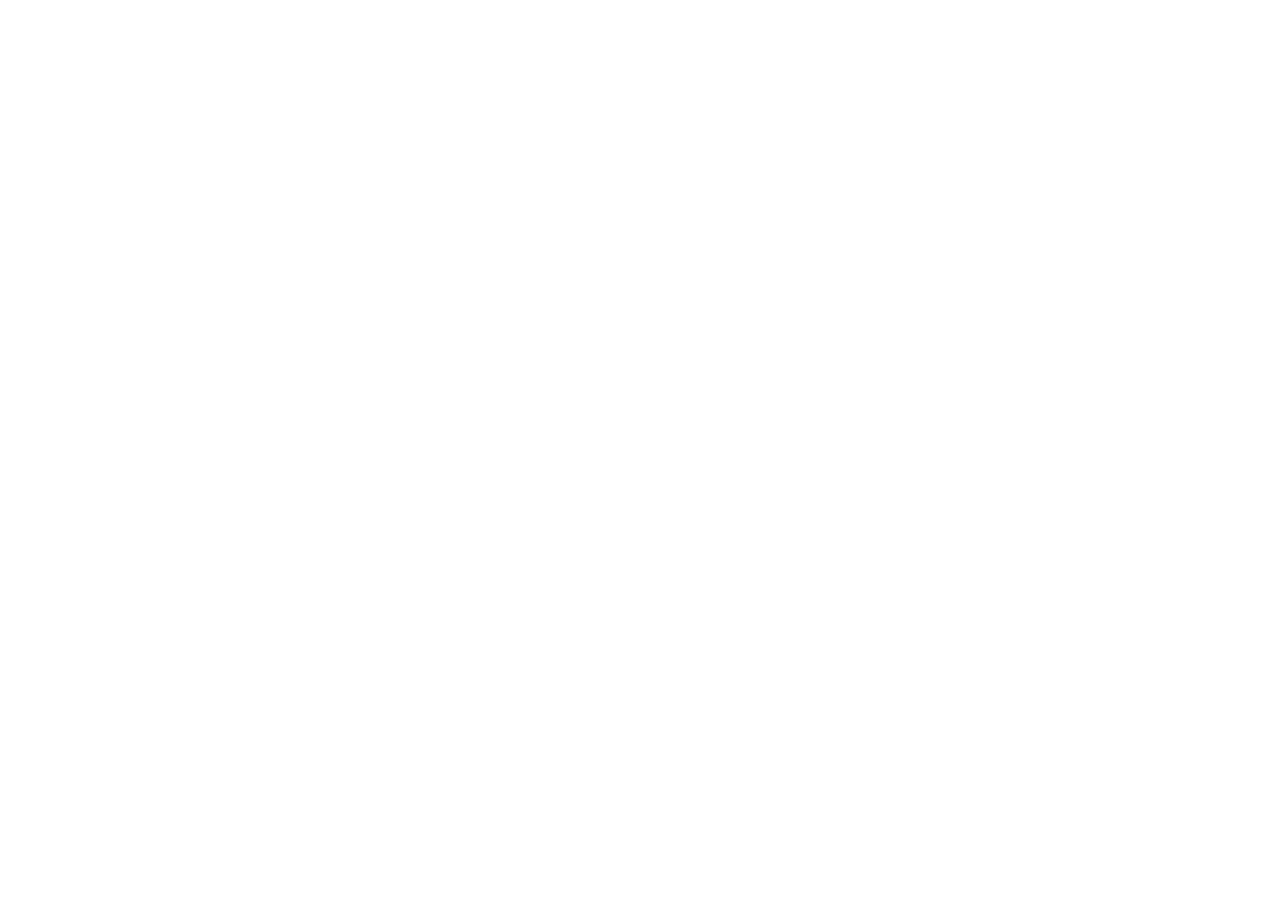
==== index.html @ ac01f65c "first commit" ====
<!DOCTYPE html>
<html lang="fr">
<head>
    <meta charset="UTF-8">
    <meta name="viewport" content="width=device-width, initial-scale=1.0">
    <title>Page Jaune</title>
    <link rel="stylesheet" href="style.css">
</head>
<body>
</body>
</html>
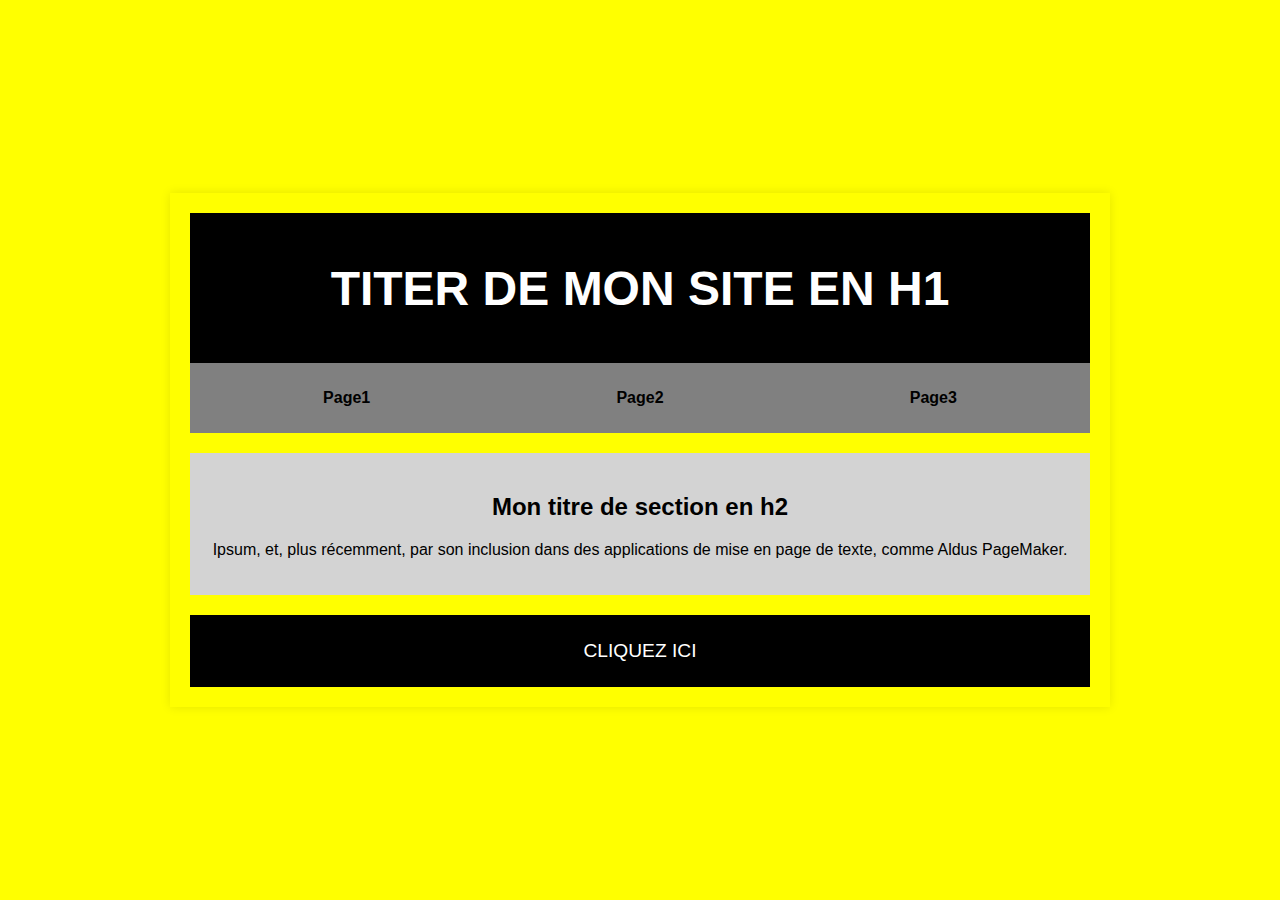
==== commit 8adf6a5a: "second" ====
--- a/index.html
+++ b/index.html
@@ -3,9 +3,38 @@
 <head>
     <meta charset="UTF-8">
     <meta name="viewport" content="width=device-width, initial-scale=1.0">
-    <title>Page Jaune</title>
+    <title>Page Jaune avec Contenu</title>
     <link rel="stylesheet" href="style.css">
 </head>
 <body>
+
+    <div class="container">
+        <header>
+            <h1>TITER DE MON SITE EN H1</h1>
+        </header>
+
+        <nav>
+            <ul>
+                <li><a href="#">Page1</a></li>
+                <li><a href="#">Page2</a></li>
+                <li><a href="#">Page3</a></li>
+            </ul>
+        </nav>
+
+        <main>
+            <h2>Mon titre de section en h2</h2>
+            <p>
+            
+            </p>
+            <p>
+                Ipsum, et, plus récemment, par son inclusion dans des applications de mise en page de texte, comme Aldus PageMaker.
+            </p>
+        </main>
+
+        <footer>
+            <button>CLIQUEZ ICI</button>
+        </footer>
+    </div>
+
 </body>
 </html>
--- a/style.css
+++ b/style.css
@@ -0,0 +1,73 @@
+body {
+    background-color: yellow;
+    color: black;
+    font-family: Arial, sans-serif;
+    text-align: center;
+    padding: 0;
+    margin: 0;
+    display: flex;
+    justify-content: center;
+    align-items: center;
+    height: 100vh;
+}
+
+.container {
+    width: 80%;
+    max-width: 900px;
+    background-color: yellow;
+    padding: 20px;
+    box-shadow: 0 0 10px rgba(0, 0, 0, 0.1);
+}
+
+header {
+    background-color: black;
+    color: white;
+    padding: 15px;
+    font-size: 1.5em;
+}
+
+nav {
+    background-color: grey;
+    padding: 10px;
+}
+
+nav ul {
+    list-style: none;
+    padding: 0;
+    display: flex;
+    justify-content: space-around;
+}
+
+nav ul li {
+    display: inline;
+}
+
+nav ul li a {
+    color: black;
+    text-decoration: none;
+    font-weight: bold;
+}
+
+main {
+    background-color: lightgrey;
+    padding: 20px;
+    margin: 20px 0;
+}
+
+h2 {
+    font-weight: bold;
+}
+
+footer {
+    background-color: black;
+    padding: 15px;
+}
+
+button {
+    background: black;
+    color: white;
+    border: none;
+    padding: 10px 20px;
+    font-size: 1.2em;
+    cursor: pointer;
+}
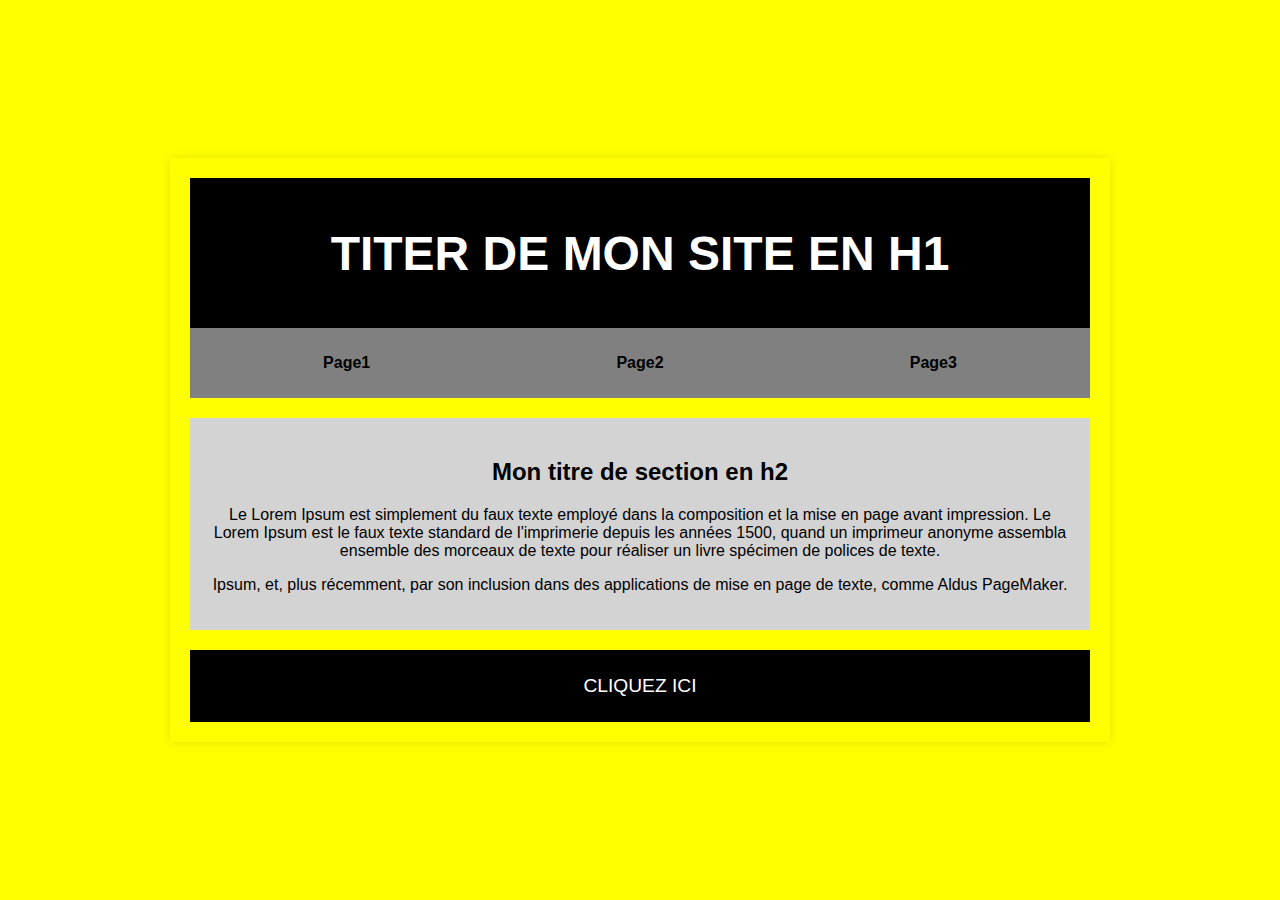
==== commit 0e1659df: "three" ====
--- a/index.html
+++ b/index.html
@@ -3,8 +3,9 @@
 <head>
     <meta charset="UTF-8">
     <meta name="viewport" content="width=device-width, initial-scale=1.0">
-    <title>Page Jaune avec Contenu</title>
+    <title>Page Jaune avec Alerte</title>
     <link rel="stylesheet" href="style.css">
+    <script defer src="script.js"></script> <!-- Lien vers le script -->
 </head>
 <body>
 
@@ -24,7 +25,9 @@
         <main>
             <h2>Mon titre de section en h2</h2>
             <p>
-            
+                Le Lorem Ipsum est simplement du faux texte employé dans la composition et la mise en page avant impression. 
+                Le Lorem Ipsum est le faux texte standard de l'imprimerie depuis les années 1500, quand un imprimeur anonyme assembla 
+                ensemble des morceaux de texte pour réaliser un livre spécimen de polices de texte.
             </p>
             <p>
                 Ipsum, et, plus récemment, par son inclusion dans des applications de mise en page de texte, comme Aldus PageMaker.
@@ -32,7 +35,7 @@
         </main>
 
         <footer>
-            <button>CLIQUEZ ICI</button>
+            <button onclick="afficherAlerte()">CLIQUEZ ICI</button>
         </footer>
     </div>
 
--- a/style.css
+++ b/style.css
@@ -9,6 +9,7 @@
     justify-content: center;
     align-items: center;
     height: 100vh;
+    flex-direction: column;
 }
 
 .container {
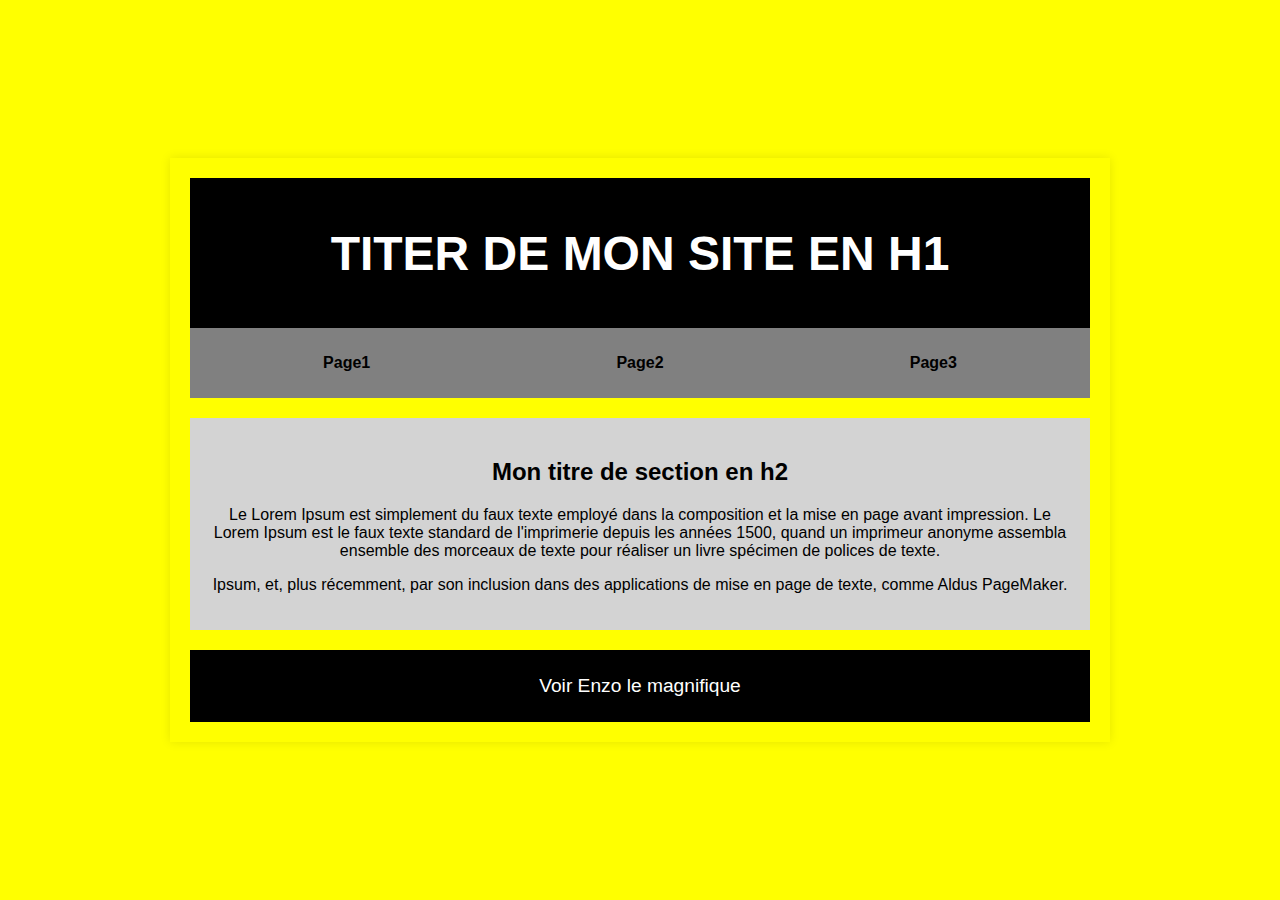
==== commit 2e21da5a: "final" ====
--- a/index.html
+++ b/index.html
@@ -5,7 +5,8 @@
     <meta name="viewport" content="width=device-width, initial-scale=1.0">
     <title>Page Jaune avec Alerte</title>
     <link rel="stylesheet" href="style.css">
-    <script defer src="script.js"></script> <!-- Lien vers le script -->
+    <script defer src="script.js"></script>
+
 </head>
 <body>
 
@@ -16,7 +17,7 @@
 
         <nav>
             <ul>
-                <li><a href="#">Page1</a></li>
+                <li><a href="page1.html">Page1</a></li>
                 <li><a href="#">Page2</a></li>
                 <li><a href="#">Page3</a></li>
             </ul>
@@ -35,8 +36,9 @@
         </main>
 
         <footer>
-            <button onclick="afficherAlerte()">CLIQUEZ ICI</button>
+            <button onclick="afficherAlerteEtRediriger()">Voir Enzo le magnifique</button>
         </footer>
+        
     </div>
 
 </body>
--- a/style.css
+++ b/style.css
@@ -1,3 +1,4 @@
+/* --- Style général --- */
 body {
     background-color: yellow;
     color: black;
@@ -12,6 +13,7 @@
     flex-direction: column;
 }
 
+/* --- Conteneur principal --- */
 .container {
     width: 80%;
     max-width: 900px;
@@ -20,6 +22,7 @@
     box-shadow: 0 0 10px rgba(0, 0, 0, 0.1);
 }
 
+/* --- Header --- */
 header {
     background-color: black;
     color: white;
@@ -27,6 +30,7 @@
     font-size: 1.5em;
 }
 
+/* --- Barre de navigation --- */
 nav {
     background-color: grey;
     padding: 10px;
@@ -49,6 +53,7 @@
     font-weight: bold;
 }
 
+/* --- Contenu principal --- */
 main {
     background-color: lightgrey;
     padding: 20px;
@@ -59,11 +64,13 @@
     font-weight: bold;
 }
 
+/* --- Pied de page --- */
 footer {
     background-color: black;
     padding: 15px;
 }
 
+/* --- Bouton principal (redirection vers l’image) --- */
 button {
     background: black;
     color: white;
@@ -71,4 +78,47 @@
     padding: 10px 20px;
     font-size: 1.2em;
     cursor: pointer;
+    transition: background 0.3s ease;
 }
+
+button:hover {
+    background: grey;
+}
+
+/* --- PAGE IMAGE (page1.html) --- */
+.image-container {
+    display: flex;
+    justify-content: center;
+    align-items: center;
+    height: 100vh;
+    width: 100vw;
+    background-color: black;
+    overflow: hidden;
+}
+
+.image-container img {
+    max-width: 200%;
+    max-height: 200%;
+    object-fit: contain; /* Permet d'afficher toute l’image sans la couper */
+    border: 5px solid white;
+    box-shadow: 0px 0px 15px rgba(255, 255, 255, 0.5);
+}
+
+/* --- Bouton retour sur page image --- */
+.back-button {
+    position: absolute;
+    top: 20px;
+    left: 20px;
+    background: white;
+    color: black;
+    padding: 10px 15px;
+    border: none;
+    cursor: pointer;
+    font-size: 1em;
+    transition: background 0.3s ease;
+}
+
+.back-button:hover {
+    background: grey;
+}
+
